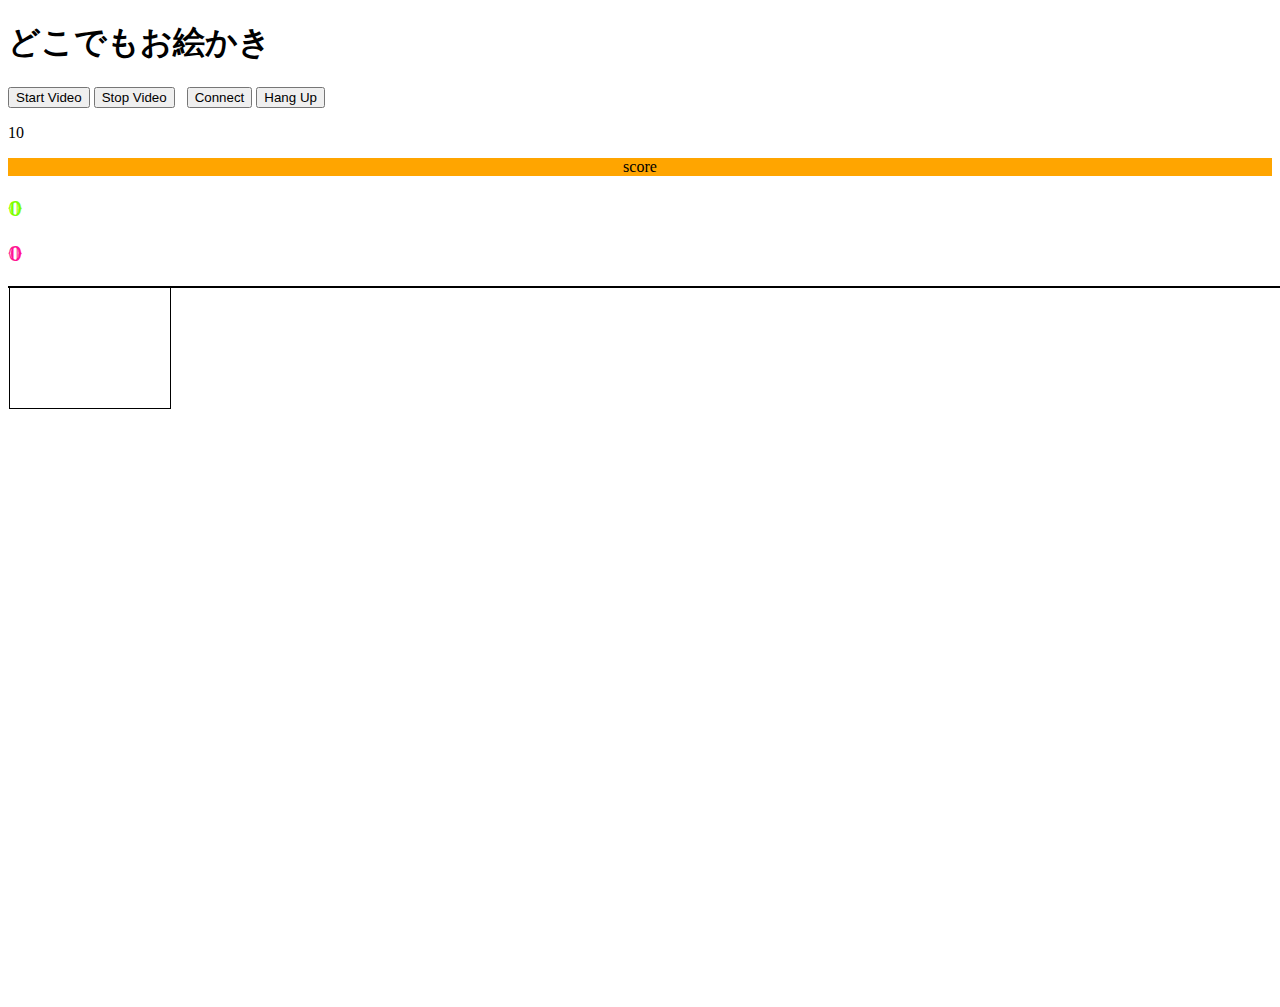
==== index.html @ 883d30c5 "インデント揃えた" ====
<!DOCTYPE html>
<html>
<head>
    <meta charset="utf-8">
    <meta name="viewport" content="width=device-width, initial-scale=1, shrink-to-fit=no">
    <title>どこでもお絵かき</title>
    <meta name="viewport" content="width=device-width,init-scale=1,user-scalable=no,minimum-scale=1,maximum-scale=1">
    <link rel="stylesheet" href="https://stackpath.bootstrapcdn.com/bootstrap/4.5.0/css/bootstrap.min.css" integrity="sha384-9aIt2nRpC12Uk9gS9baDl411NQApFmC26EwAOH8WgZl5MYYxFfc+NcPb1dKGj7Sk" crossorigin="anonymous">
    <script src="js/canvas.js"></script>
    <link rel="stylesheet" href="css/main.css">
</head>
<body onload="mam_draw_init();">
    <h1>どこでもお絵かき</h1>

    <div class="container-fluid">
        <div class="row">
            <div class="col-sm-10">
                <button type="button" onclick="startVideo();" class="btn btn-primary">Start Video</button>
                <button type="button" onclick="stopVideo();" class="btn btn-danger">Stop Video</button>
                &nbsp;
                <button type="button" onclick="connect();" class="btn btn-success">Connect</button>
                <button type="button" onclick="hangUp();" class="btn btn-warning">Hang Up</button>
                <p id=uTime>10</p>
            </div>

            <div class="col-sm-2">
                <p id=score>score</p>
                <div class="row">
                    <div class="col-sm-6">
                        <p id=pointValueMe>0</p>
                    </div>

                    <div class="col-sm-6">
                        <p id=pointValueEn>0</p>
                    </div>
                </div>
            </div>


    
            

        </div>
    </div>

    <div class="container-fluid">
        <div class="row">
            <div class="col-sm-12">

                <div class="video-wrap" id="candiv">
                    <video id="local_video" autoplay muted playsinline style="width: 160px; height: 120px; border: 1px solid black;"></video>
                    <canvas id="can" width="1280px" height="720px"></canvas>
                    <video id="remote_video" autoplay muted playinline width="1280" height="720"></video>   
                </div>

            </div>
        </div>
    </div>
    

    <script src="https://code.jquery.com/jquery-3.5.1.slim.min.js" integrity="sha384-DfXdz2htPH0lsSSs5nCTpuj/zy4C+OGpamoFVy38MVBnE+IbbVYUew+OrCXaRkfj" crossorigin="anonymous"></script>
    <script src="https://cdn.jsdelivr.net/npm/popper.js@1.16.0/dist/umd/popper.min.js" integrity="sha384-Q6E9RHvbIyZFJoft+2mJbHaEWldlvI9IOYy5n3zV9zzTtmI3UksdQRVvoxMfooAo" crossorigin="anonymous"></script>
    <script src="https://stackpath.bootstrapcdn.com/bootstrap/4.5.0/js/bootstrap.min.js" integrity="sha384-OgVRvuATP1z7JjHLkuOU7Xw704+h835Lr+6QL9UvYjZE3Ipu6Tp75j7Bh/kR0JKI" crossorigin="anonymous"></script>
</body>
</html>
---- css/main.css ----
@import url('https://fonts.googleapis.com/css2?family=Bungee+Shade&family=Ewert&family=Parisienne&family=Press+Start+2P&family=Rye&display=swap');

.video-wrap {
    position: relative;
    border:solid 1px #000000;
    width:1280px;
    height:720;
}

#remote_video {
    position: absolute; 
    z-index: 1;
}

#local_video {
    position: absolute;
    z-index: 3;
}

#can {
    position: absolute;
    z-index: 2;
}

#score {
    margin: auto auto;
    text-align: center;
    background: orange;
}

#pointValueMe {
    color: #7fff00;
    font-family: 'Rye', cursive;
    font-size: 20px;
}

#pointValueEn {
    color: #ff1493;
    font-family: 'Rye', cursive;
    font-size: 20px;
}
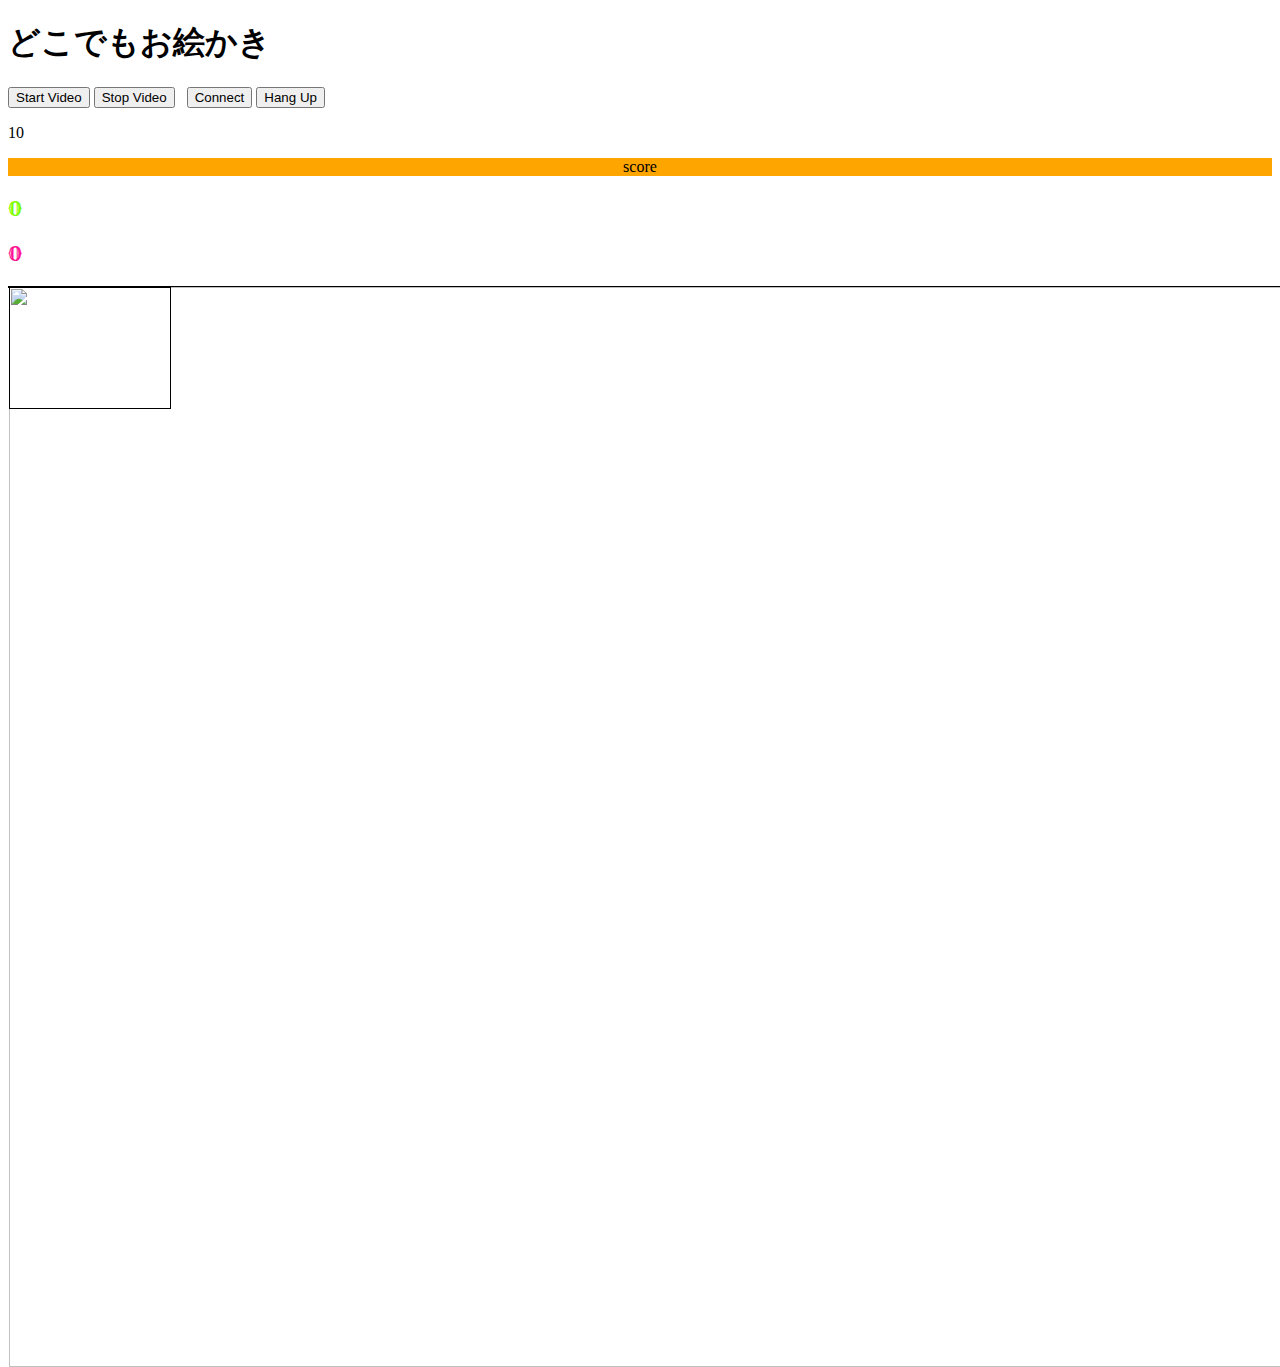
==== commit 7609c56b: "とりあえず静止画は写すことができたけど、URLがクソなのかmotionjpegではない。 axisのマニュアルが貧相すぎてキレそう" ====
--- a/index.html
+++ b/index.html
@@ -5,6 +5,7 @@
     <meta name="viewport" content="width=device-width, initial-scale=1, shrink-to-fit=no">
     <title>どこでもお絵かき</title>
     <meta name="viewport" content="width=device-width,init-scale=1,user-scalable=no,minimum-scale=1,maximum-scale=1">
+    <meta http-equiv="Cache-Control" content="no-cache">
     <link rel="stylesheet" href="https://stackpath.bootstrapcdn.com/bootstrap/4.5.0/css/bootstrap.min.css" integrity="sha384-9aIt2nRpC12Uk9gS9baDl411NQApFmC26EwAOH8WgZl5MYYxFfc+NcPb1dKGj7Sk" crossorigin="anonymous">
     <script src="js/canvas.js"></script>
     <link rel="stylesheet" href="css/main.css">
@@ -50,7 +51,8 @@
                 <div class="video-wrap" id="candiv">
                     <video id="local_video" autoplay muted playsinline style="width: 160px; height: 120px; border: 1px solid black;"></video>
                     <canvas id="can" width="1280px" height="720px"></canvas>
-                    <video id="remote_video" autoplay muted playinline width="1280" height="720"></video>   
+
+                    <img id="remote_video" src="http://192.168.0.90/axis-cgi/jpg/image.cgi">
                 </div>
 
             </div>
--- a/css/main.css
+++ b/css/main.css
@@ -10,6 +10,8 @@
 #remote_video {
     position: absolute; 
     z-index: 1;
+    width: 1920px;
+    height: 1080px;
 }
 
 #local_video {
@@ -38,4 +40,4 @@
     color: #ff1493;
     font-family: 'Rye', cursive;
     font-size: 20px;
-}+}
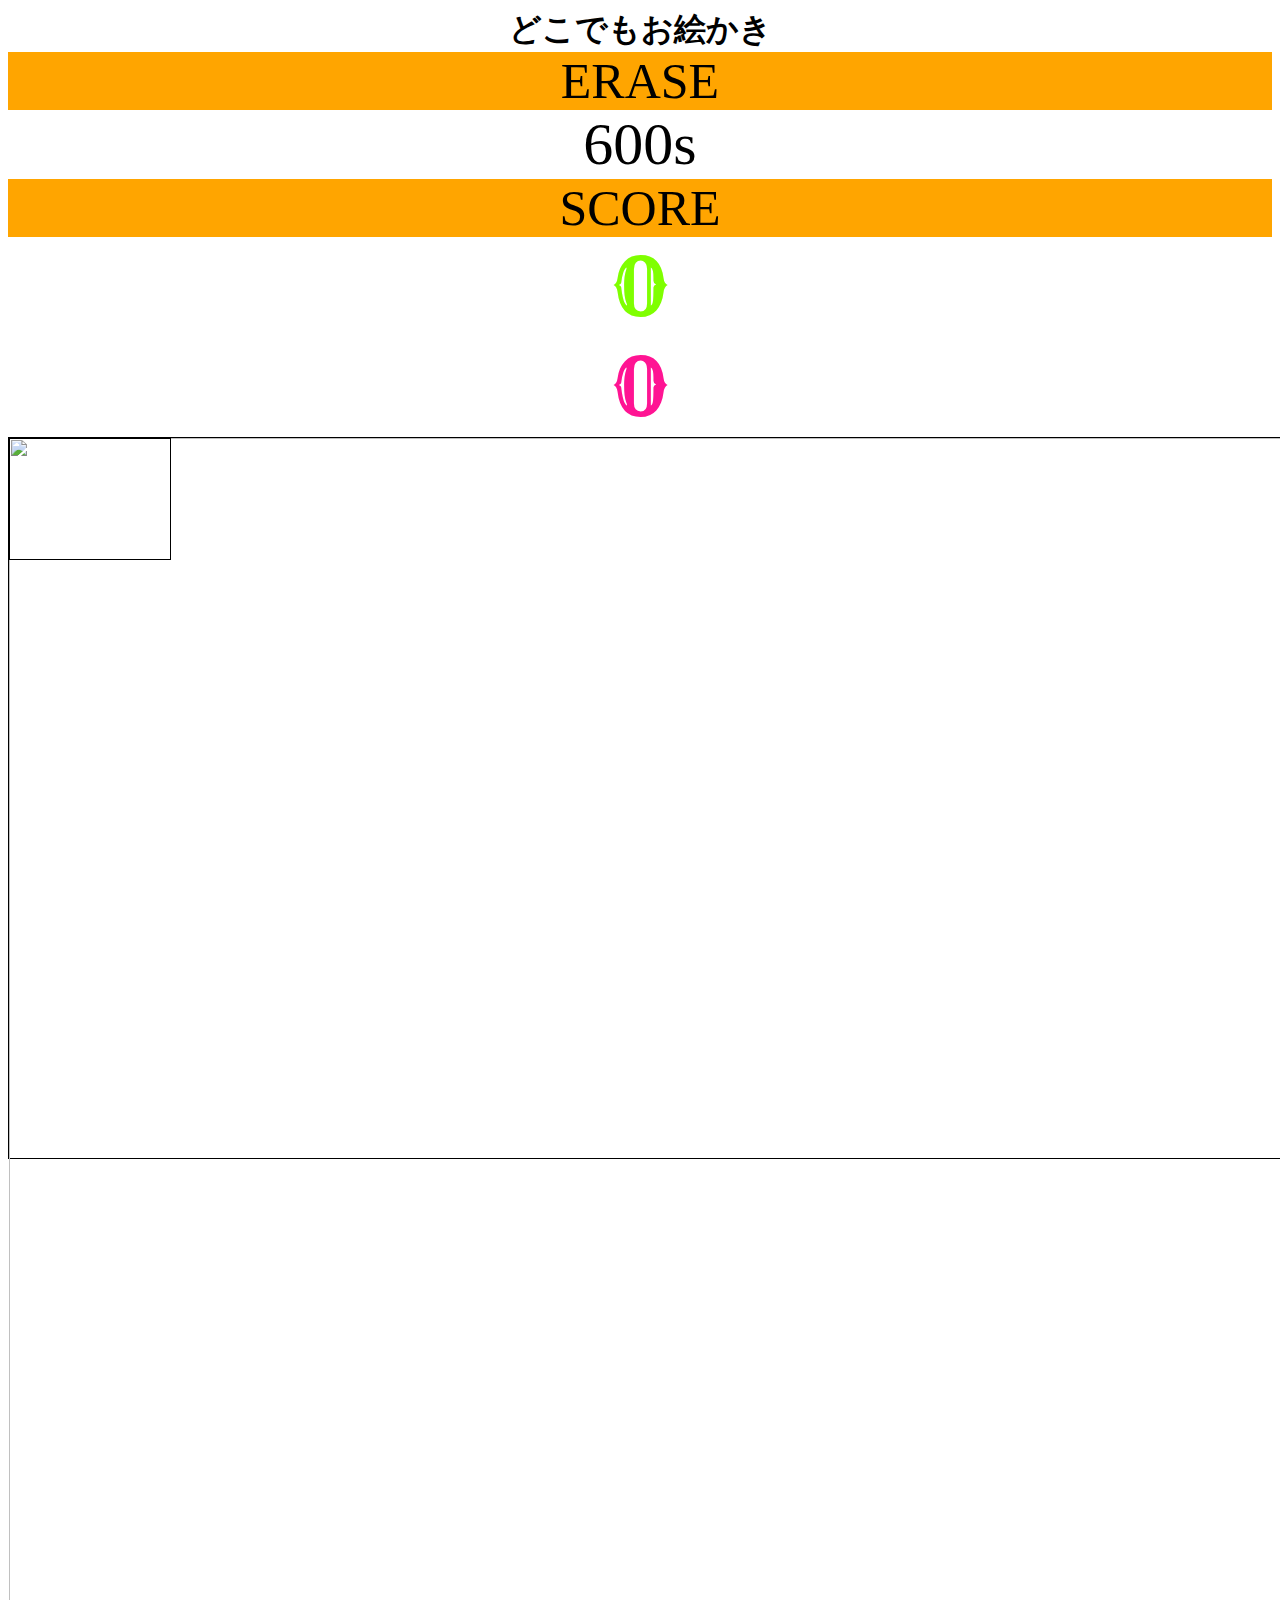
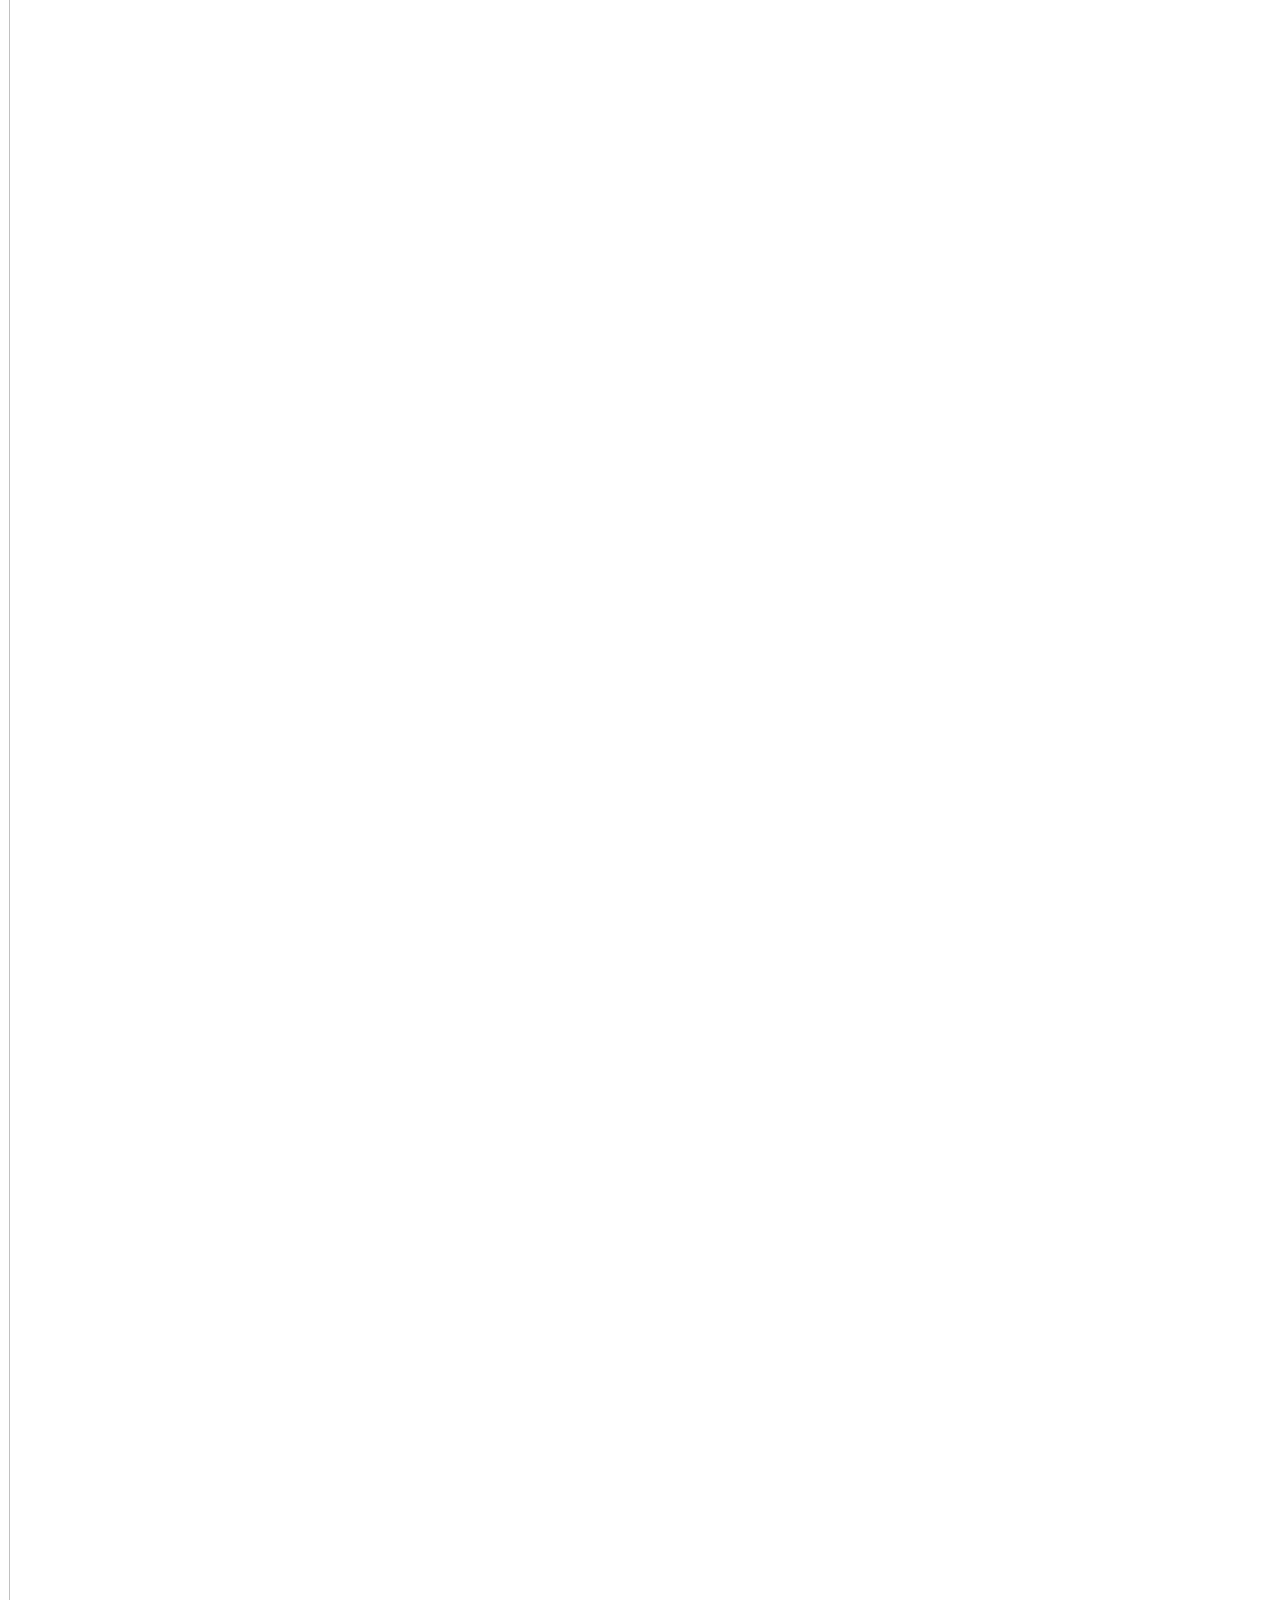
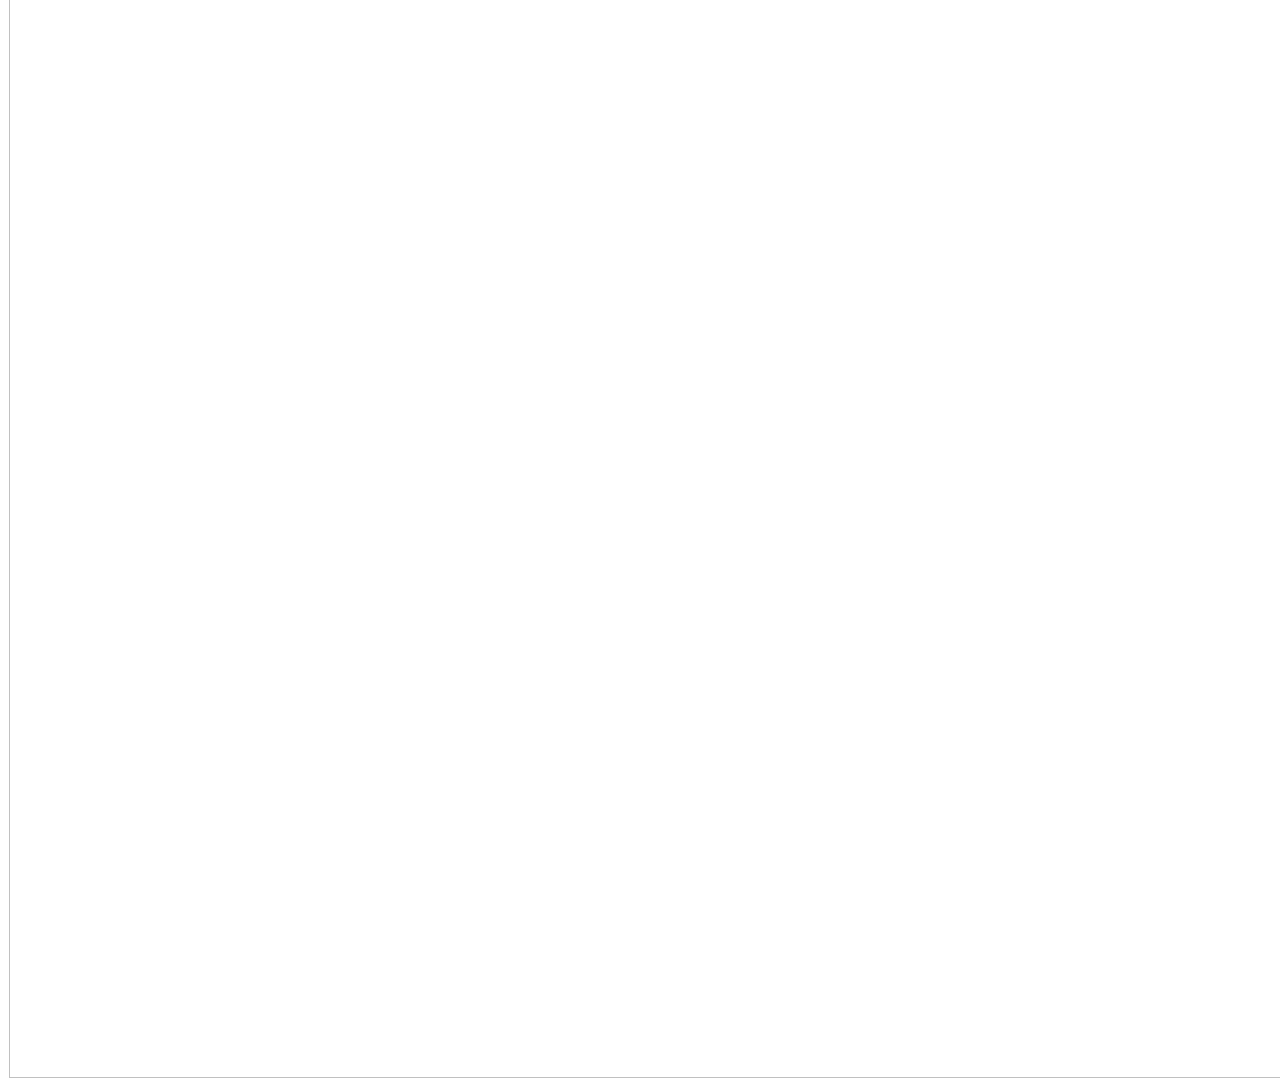
==== commit ecc42797: "motion jpeg webカメラ対応のお絵かき仕様にした。 p2pの設定がクソほどに難しかったのに、あれは一体なんだったんだろう。 しかし、USB接続のカメラで使う際には必要なのでブランチは分けて" ====
--- a/index.html
+++ b/index.html
@@ -11,21 +11,22 @@
     <link rel="stylesheet" href="css/main.css">
 </head>
 <body onload="mam_draw_init();">
+
     <h1>どこでもお絵かき</h1>
 
     <div class="container-fluid">
         <div class="row">
-            <div class="col-sm-10">
-                <button type="button" onclick="startVideo();" class="btn btn-primary">Start Video</button>
-                <button type="button" onclick="stopVideo();" class="btn btn-danger">Stop Video</button>
-                &nbsp;
-                <button type="button" onclick="connect();" class="btn btn-success">Connect</button>
-                <button type="button" onclick="hangUp();" class="btn btn-warning">Hang Up</button>
-                <p id=uTime>10</p>
+            <div class="col-sm-1">
+                <p id="uppercolmn">ERASE</p>
+                <div class="row">
+                    <div class="col-sm-12">
+                        <p id=uTime>600s</p>
+                    </div>
+                </div>
             </div>
 
-            <div class="col-sm-2">
-                <p id=score>score</p>
+            <div class="col-sm-11">
+                <p id="uppercolmn">SCORE</p>
                 <div class="row">
                     <div class="col-sm-6">
                         <p id=pointValueMe>0</p>
@@ -50,9 +51,9 @@
 
                 <div class="video-wrap" id="candiv">
                     <video id="local_video" autoplay muted playsinline style="width: 160px; height: 120px; border: 1px solid black;"></video>
-                    <canvas id="can" width="1280px" height="720px"></canvas>
+                    <canvas id="can" width="2160px" height="3840px"></canvas>
 
-                    <img id="remote_video" src="http://192.168.0.90/axis-cgi/jpg/image.cgi">
+                    <img id="remote_video" src="http://192.168.0.90/axis-cgi/mjpg/video.cgi">
                 </div>
 
             </div>
--- a/css/main.css
+++ b/css/main.css
@@ -4,14 +4,14 @@
     position: relative;
     border:solid 1px #000000;
     width:1280px;
-    height:720;
+    height:720px;
 }
 
 #remote_video {
     position: absolute; 
     z-index: 1;
-    width: 1920px;
-    height: 1080px;
+    width: 2160px;
+    height: 3840px;
 }
 
 #local_video {
@@ -24,20 +24,42 @@
     z-index: 2;
 }
 
-#score {
+h1 {
+    margin: auto auto;
+    text-align: center;
+}
+
+#uTime {
+    margin: auto auto;
+    text-align: center;
+    font-size: 60px;
+}
+
+#uppercolmn {
     margin: auto auto;
     text-align: center;
     background: orange;
+    font-size: 50px;
 }
 
 #pointValueMe {
+    margin: auto auto;
+    text-align: center;
     color: #7fff00;
     font-family: 'Rye', cursive;
-    font-size: 20px;
+    font-size: 80px;
+    border-bottom: solid;
+    border-color: #7fff00;
+    border-width: 0px;
 }
 
 #pointValueEn {
+    margin: auto auto;
+    text-align: center;
     color: #ff1493;
     font-family: 'Rye', cursive;
-    font-size: 20px;
+    font-size: 80px;
+    border-bottom: solid;
+    border-color: #ff1493;
+    border-width: 0px;
 }
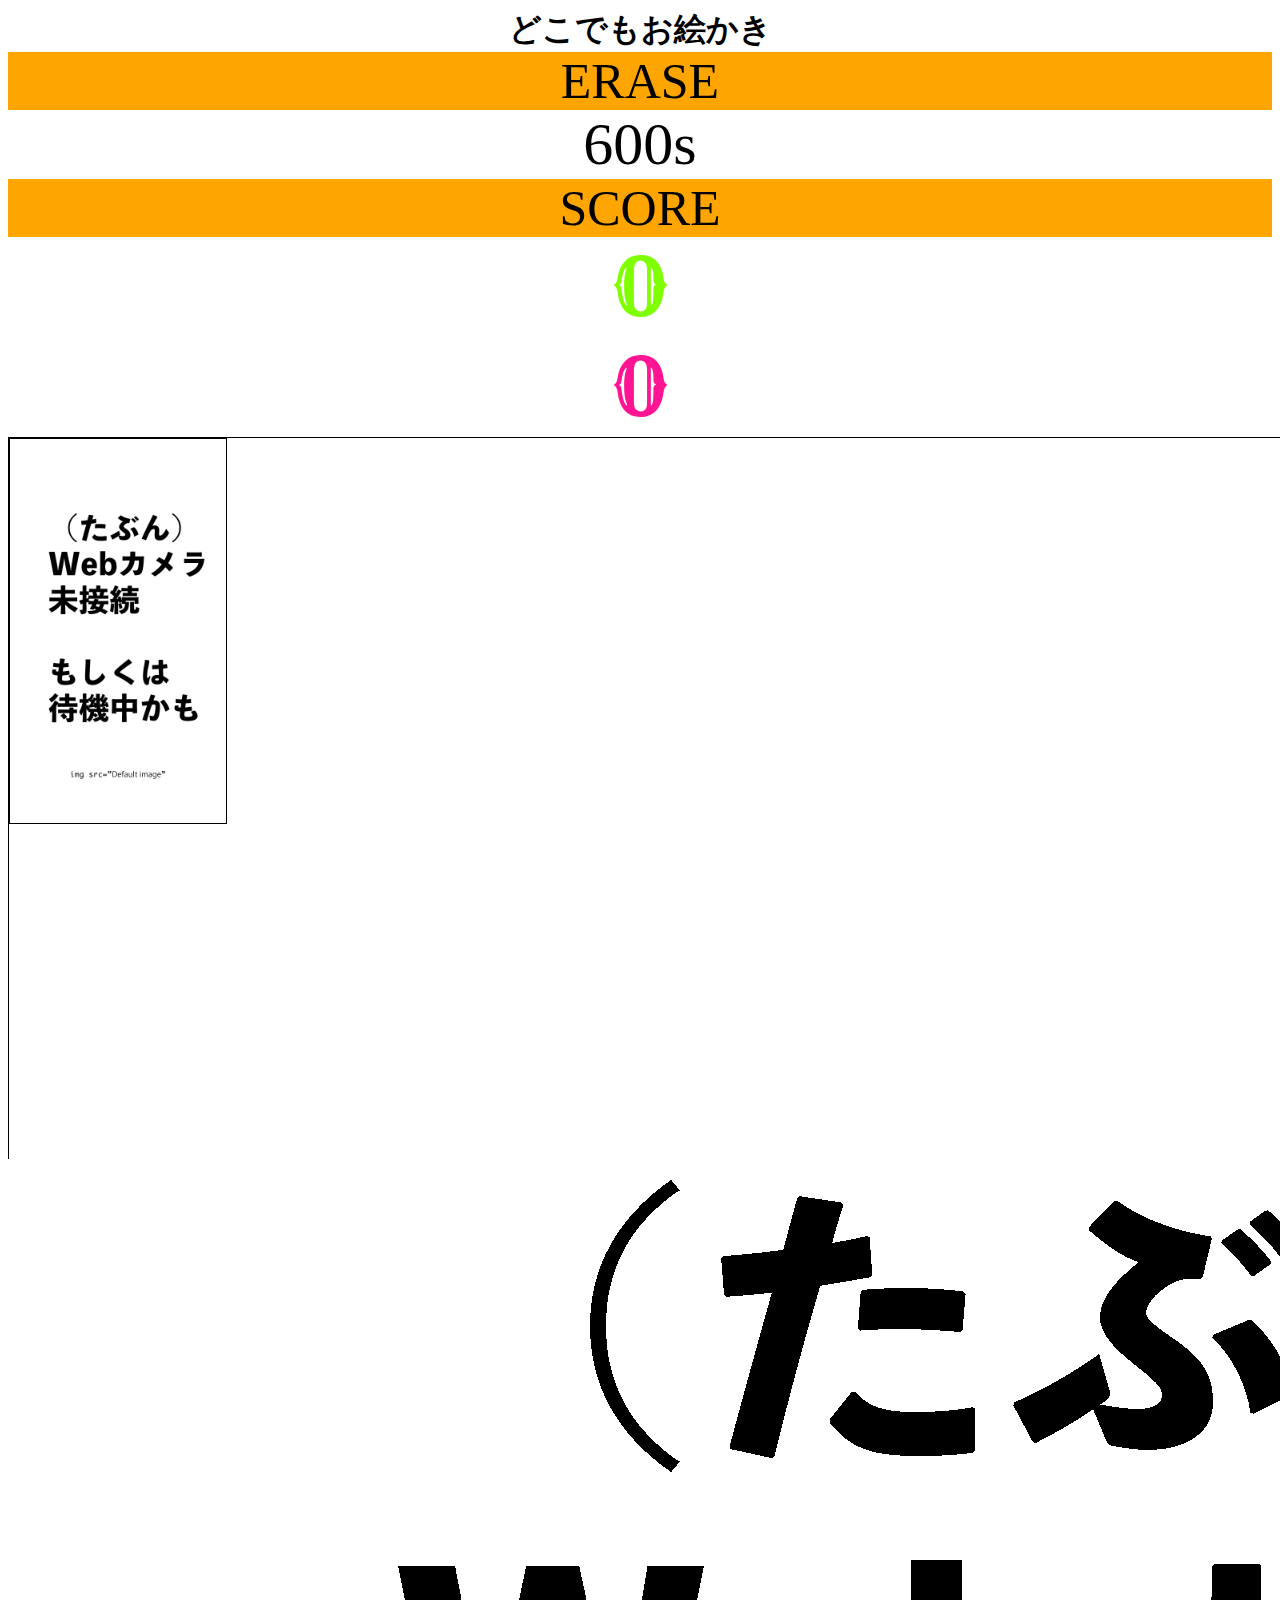
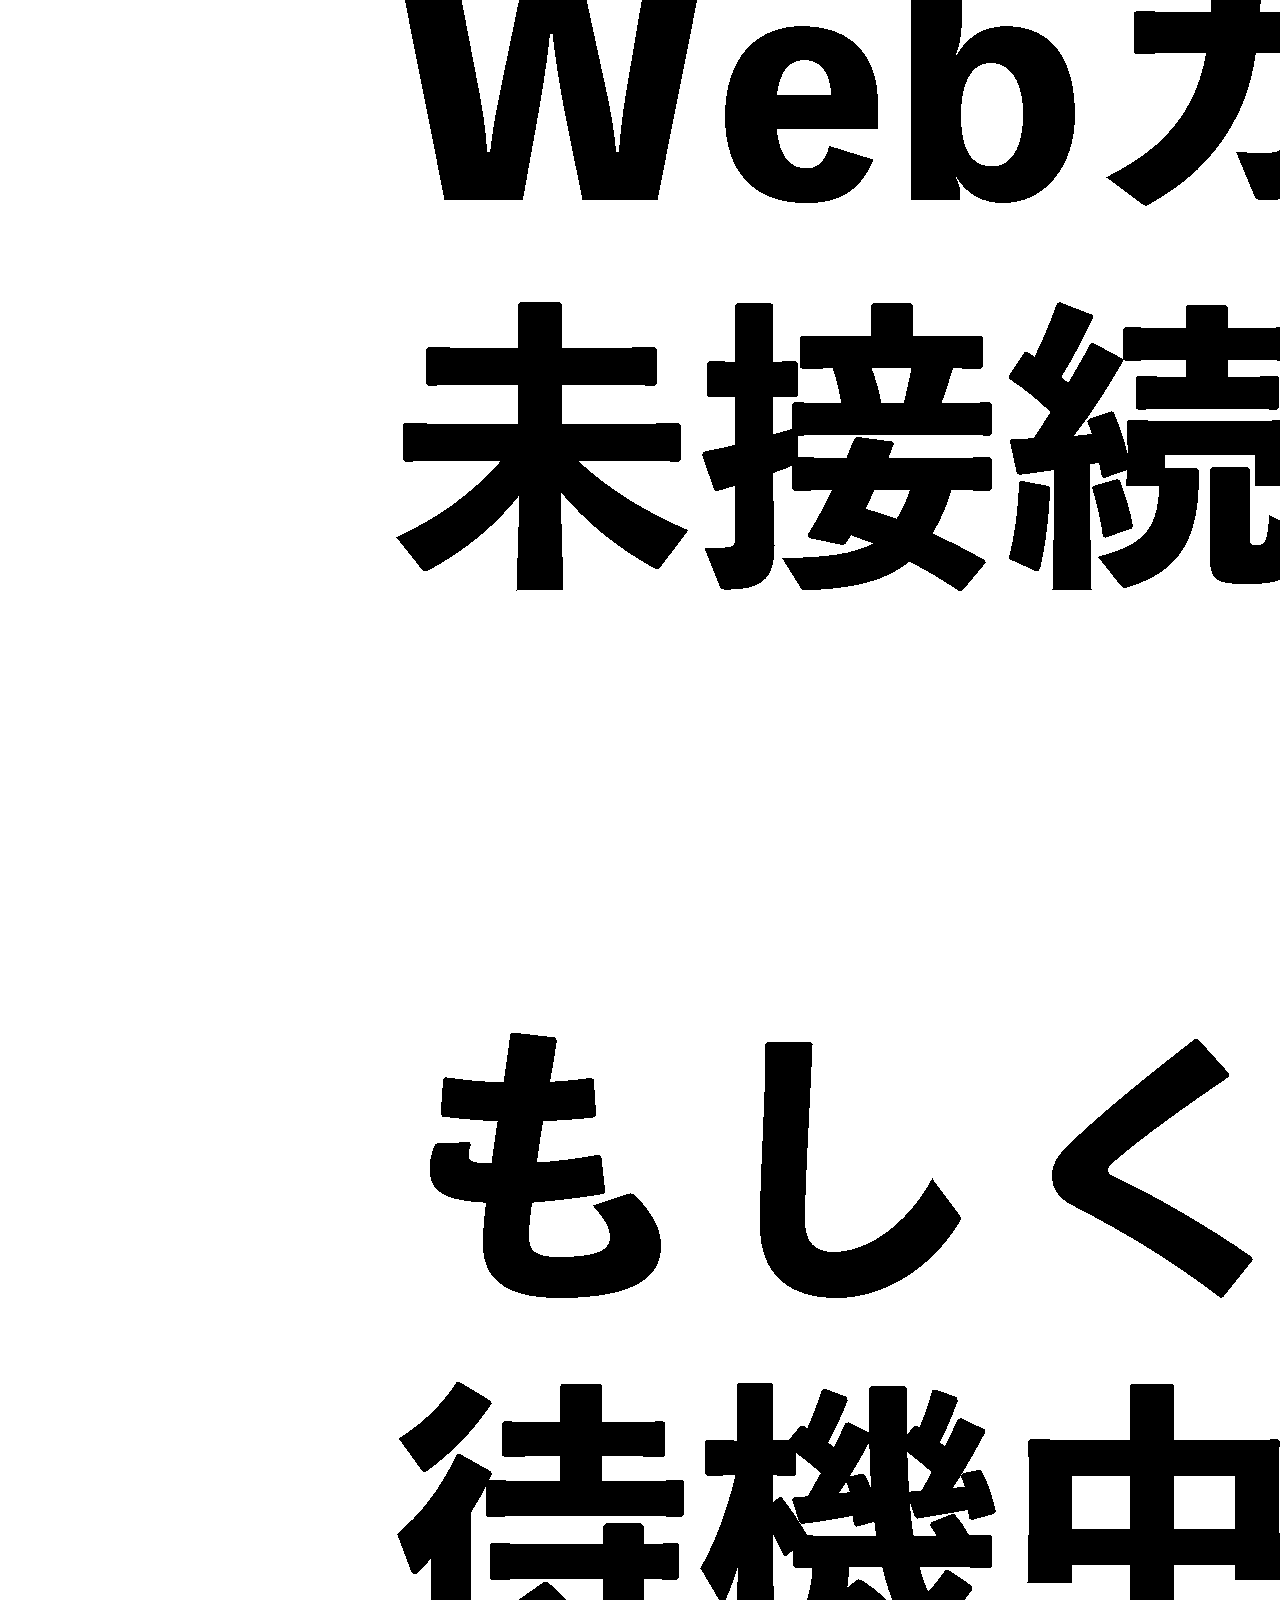
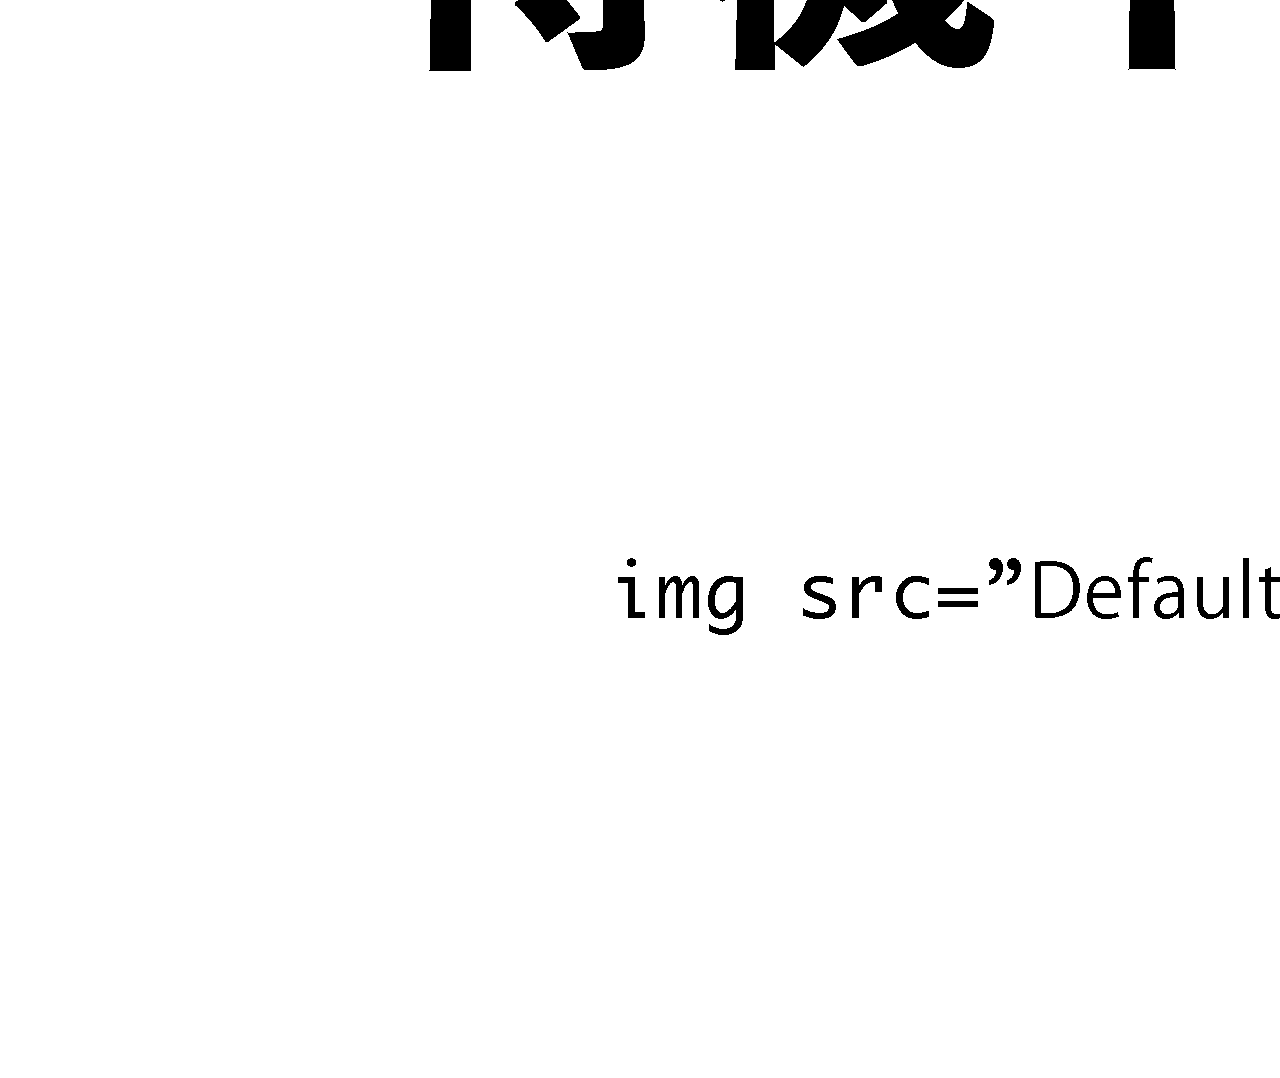
==== commit 1a64ed60: "4k用にUIを調整。Web振り分けカメラ対応 Webカメラの振り分けは、jsのwhichvideo()で、 var myid = サーバーからもらえる を使って 振り分け。" ====
--- a/index.html
+++ b/index.html
@@ -50,10 +50,10 @@
             <div class="col-sm-12">
 
                 <div class="video-wrap" id="candiv">
-                    <video id="local_video" autoplay muted playsinline style="width: 160px; height: 120px; border: 1px solid black;"></video>
+                    <img id="local_video" src="./images/Default_image.png"></img>
                     <canvas id="can" width="2160px" height="3840px"></canvas>
 
-                    <img id="remote_video" src="http://192.168.0.90/axis-cgi/mjpg/video.cgi">
+                    <img id="remote_video" src="./images/Default_image.png"></img>
                 </div>
 
             </div>
--- a/css/main.css
+++ b/css/main.css
@@ -17,6 +17,9 @@
 #local_video {
     position: absolute;
     z-index: 3;
+    width: 216px;
+    height: 384px;
+    border: solid 1px #000000;
 }
 
 #can {
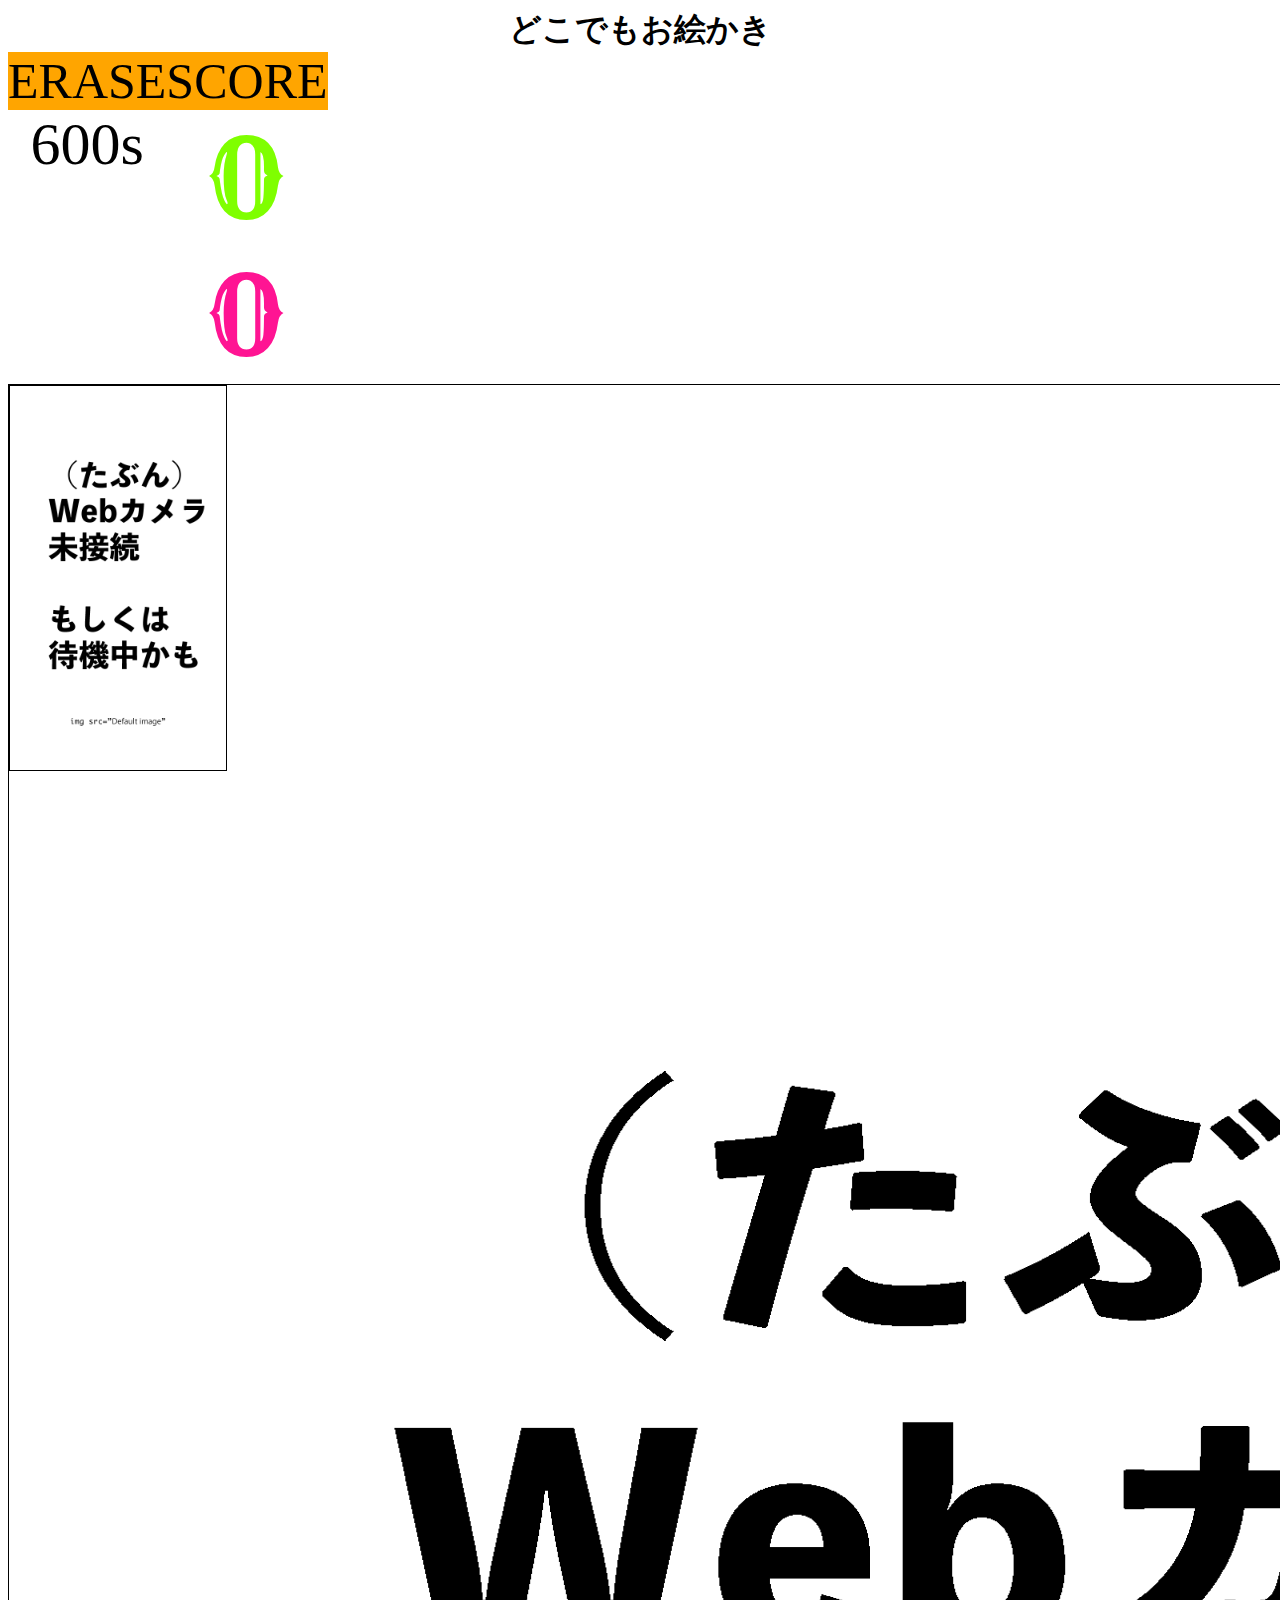
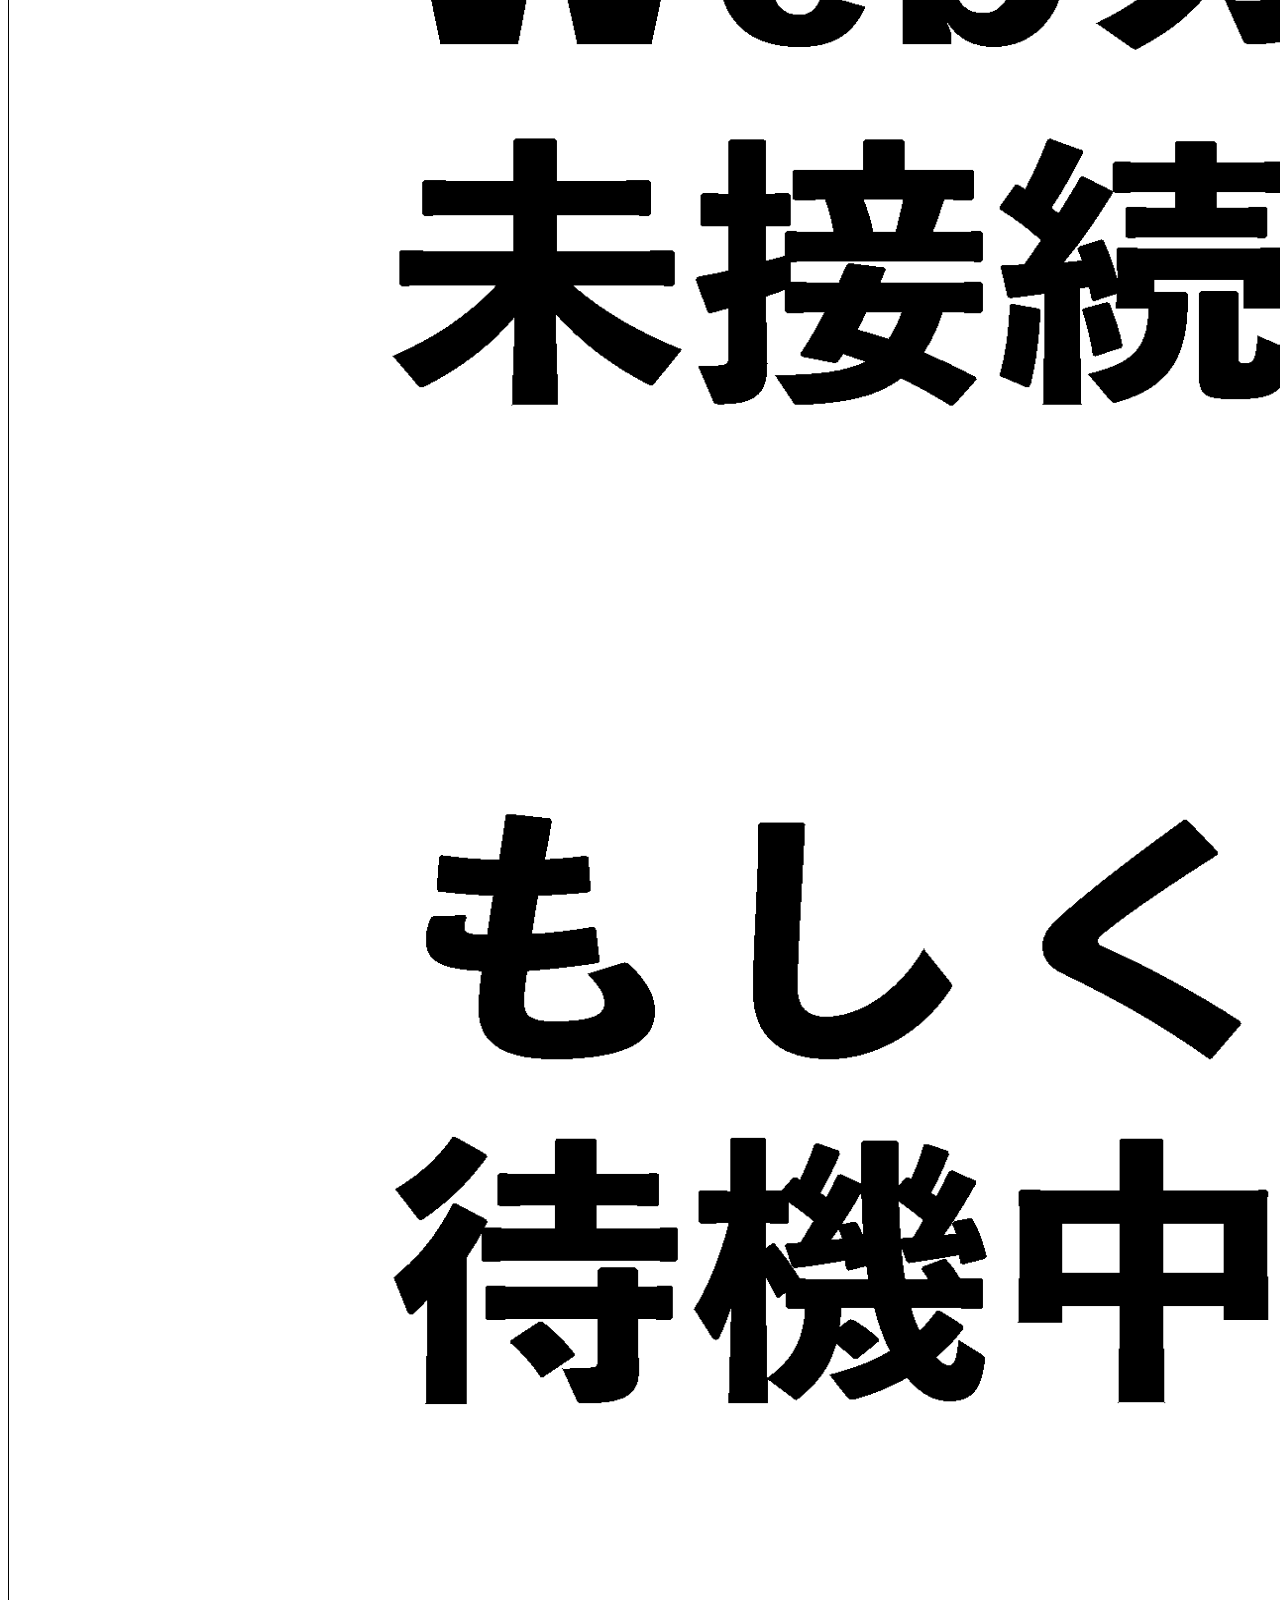
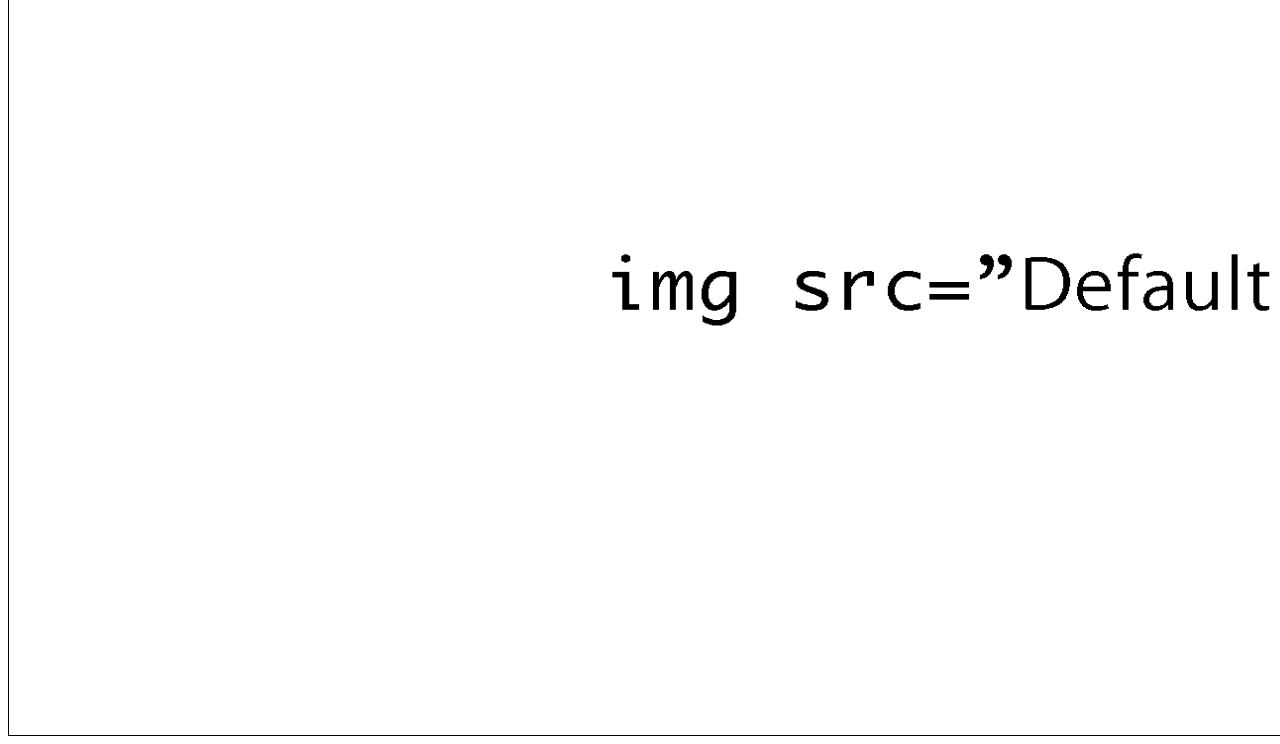
==== commit 07f1dfc7: "全部入れて、綺麗に4kにおさまるようにした。 めちゃくちゃ勘でデベロッパーツール見ながらpx合わせたけど これが正当なやり方とは思えないw" ====
--- a/index.html
+++ b/index.html
@@ -15,8 +15,9 @@
     <h1>どこでもお絵かき</h1>
 
     <div class="container-fluid">
-        <div class="row">
-            <div class="col-sm-1">
+        <div class="row row-eq-height">
+
+            <div class="col-sm-1 topcolmn">
                 <p id="uppercolmn">ERASE</p>
                 <div class="row">
                     <div class="col-sm-12">
@@ -25,7 +26,7 @@
                 </div>
             </div>
 
-            <div class="col-sm-11">
+            <div class="col-sm-11 topcolmn">
                 <p id="uppercolmn">SCORE</p>
                 <div class="row">
                     <div class="col-sm-6">
@@ -38,10 +39,6 @@
                 </div>
             </div>
 
-
-    
-            
-
         </div>
     </div>
 
@@ -51,7 +48,7 @@
 
                 <div class="video-wrap" id="candiv">
                     <img id="local_video" src="./images/Default_image.png"></img>
-                    <canvas id="can" width="2160px" height="3840px"></canvas>
+                    <canvas id="can" width="2140px" height="3550px"></canvas>
 
                     <img id="remote_video" src="./images/Default_image.png"></img>
                 </div>
--- a/css/main.css
+++ b/css/main.css
@@ -2,16 +2,25 @@
 
 .video-wrap {
     position: relative;
-    border:solid 1px #000000;
-    width:1280px;
-    height:720px;
+    border: solid 1px #000000;
+    width: 2140px;
+    height: 3550px;
+}
+
+.row-eq-height {
+    display: flex;
+    flex-wrap: wrap;
+}
+
+.topcolmn {
+    height: 100%;
 }
 
 #remote_video {
     position: absolute; 
     z-index: 1;
-    width: 2160px;
-    height: 3840px;
+    width: 2140px;
+    height: 3550px;
 }
 
 #local_video {
@@ -50,7 +59,7 @@
     text-align: center;
     color: #7fff00;
     font-family: 'Rye', cursive;
-    font-size: 80px;
+    font-size: 110px;
     border-bottom: solid;
     border-color: #7fff00;
     border-width: 0px;
@@ -61,7 +70,7 @@
     text-align: center;
     color: #ff1493;
     font-family: 'Rye', cursive;
-    font-size: 80px;
+    font-size: 110px;
     border-bottom: solid;
     border-color: #ff1493;
     border-width: 0px;
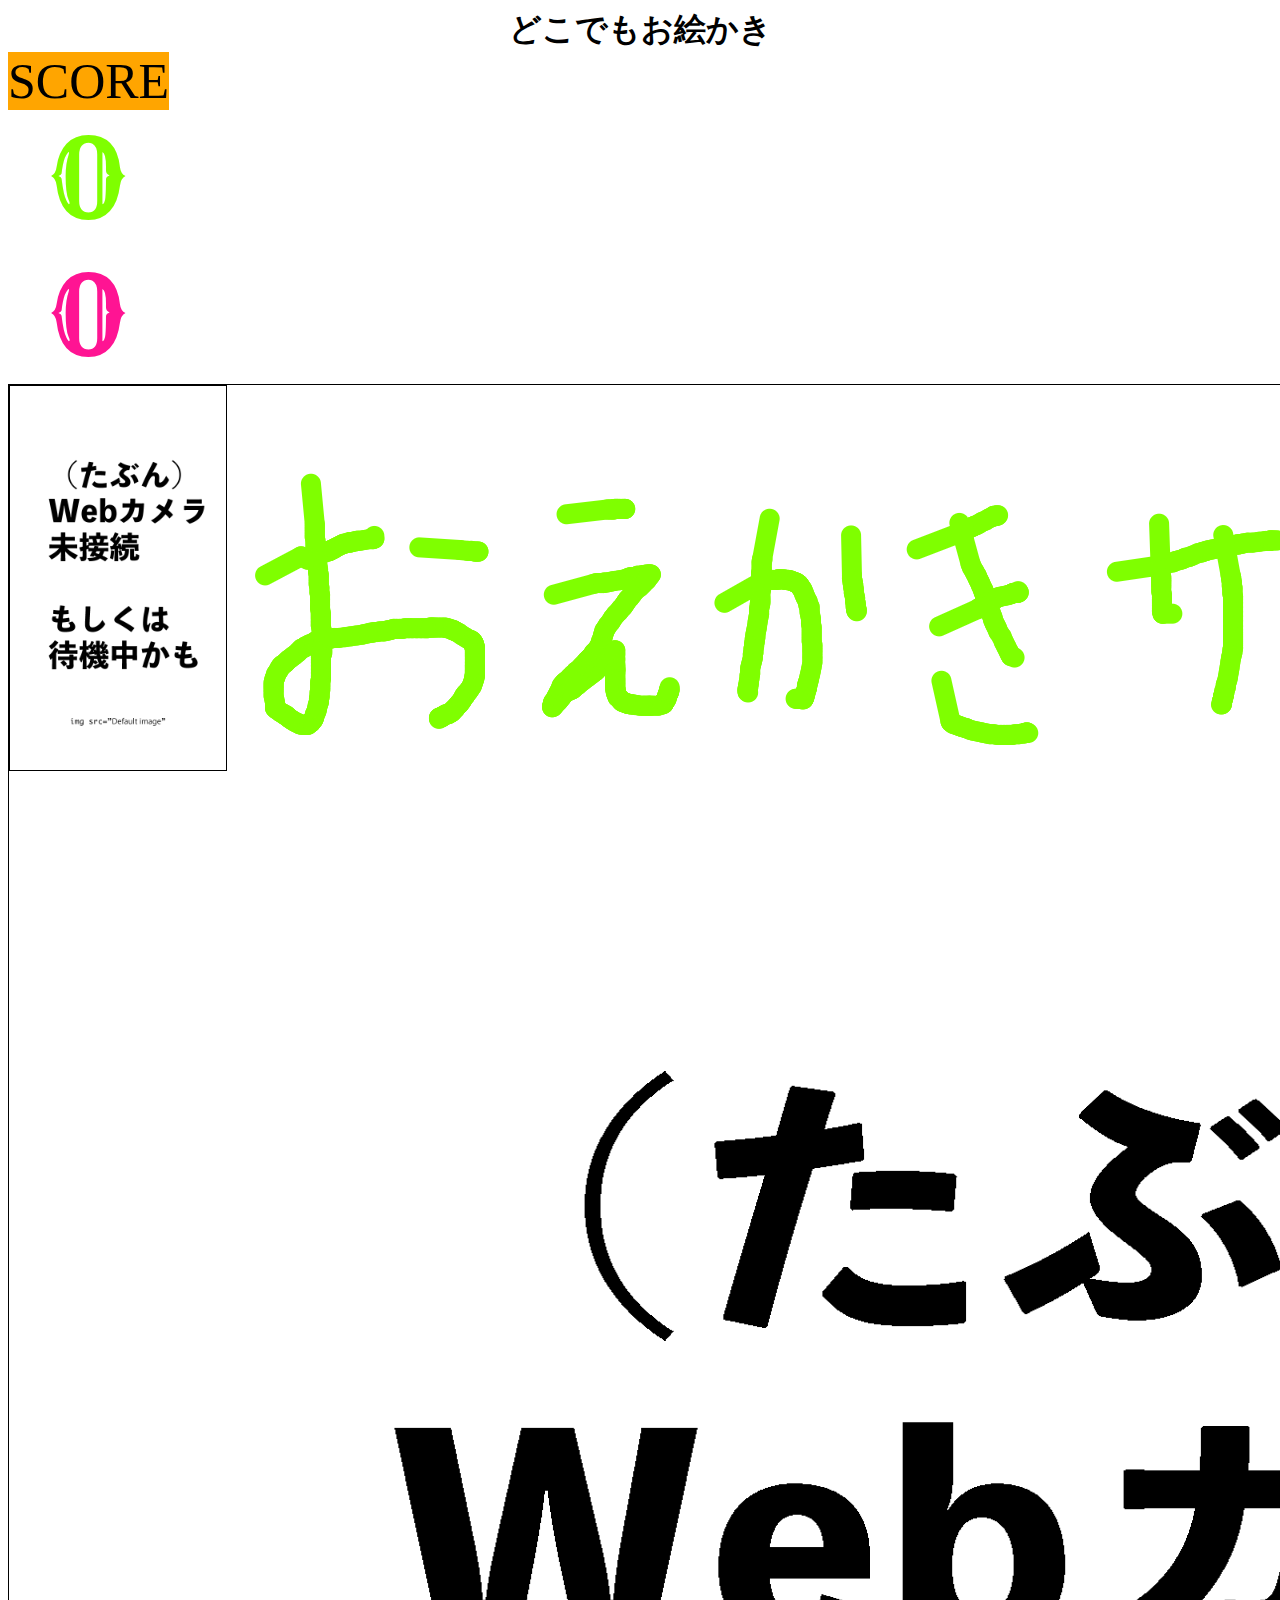
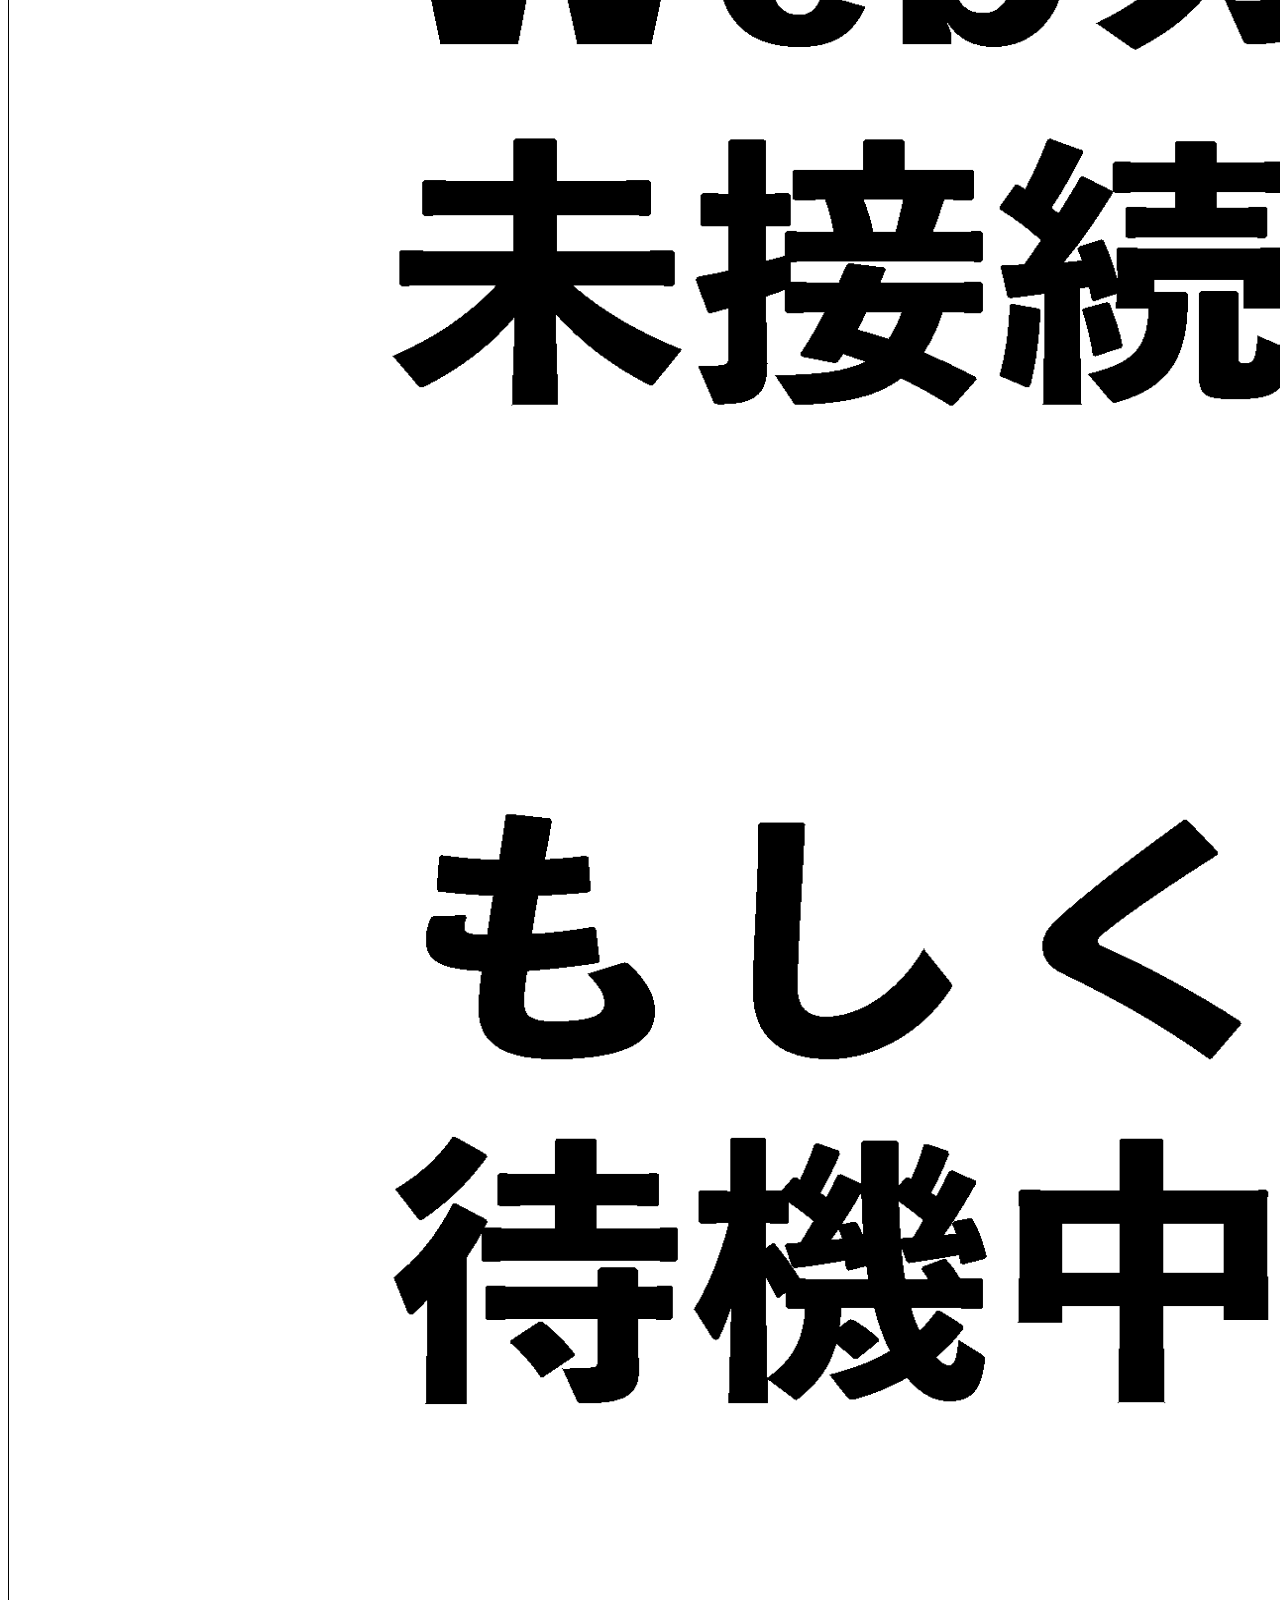
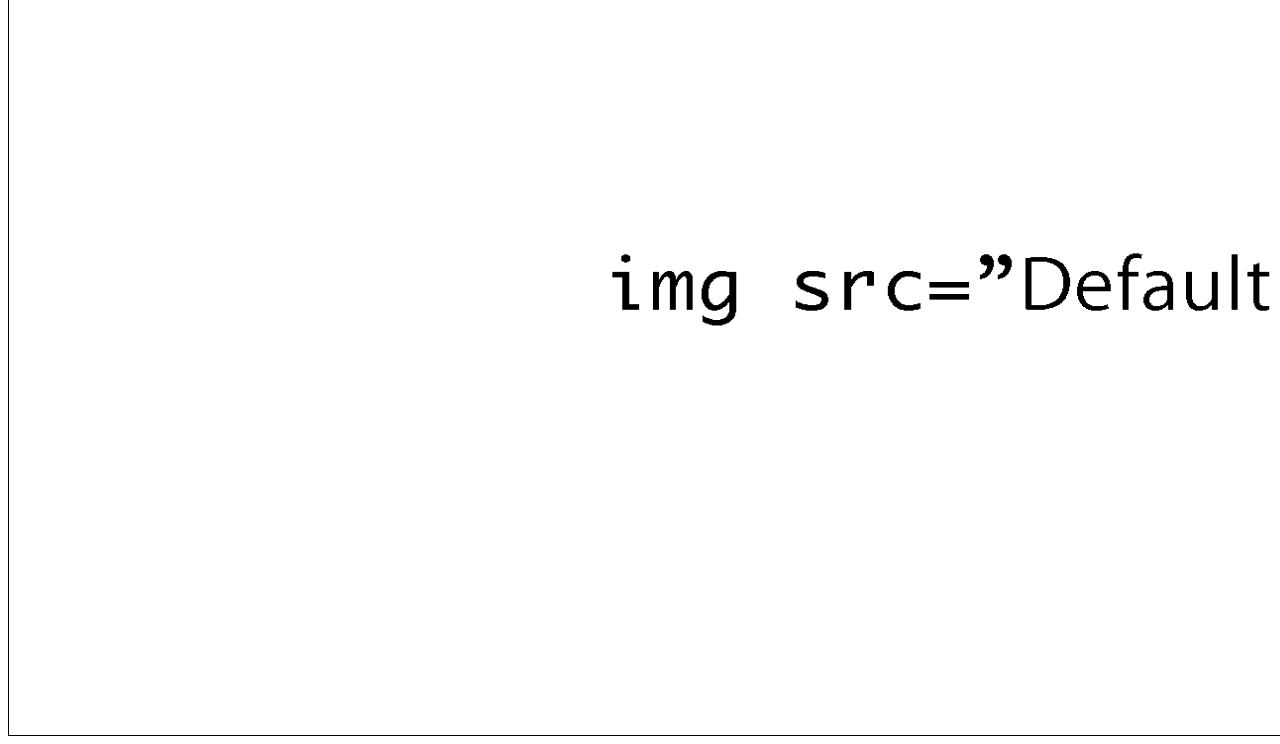
==== commit 558e6def: "デフォルトのキャンバスをロード resolved #16" ====
--- a/index.html
+++ b/index.html
@@ -17,16 +17,8 @@
     <div class="container-fluid">
         <div class="row row-eq-height">
 
-            <div class="col-sm-1 topcolmn">
-                <p id="uppercolmn">ERASE</p>
-                <div class="row">
-                    <div class="col-sm-12">
-                        <p id=uTime>600s</p>
-                    </div>
-                </div>
-            </div>
 
-            <div class="col-sm-11 topcolmn">
+            <div class="col-sm-12 topcolmn">
                 <p id="uppercolmn">SCORE</p>
                 <div class="row">
                     <div class="col-sm-6">
@@ -56,7 +48,7 @@
             </div>
         </div>
     </div>
-    
+
 
     <script src="https://code.jquery.com/jquery-3.5.1.slim.min.js" integrity="sha384-DfXdz2htPH0lsSSs5nCTpuj/zy4C+OGpamoFVy38MVBnE+IbbVYUew+OrCXaRkfj" crossorigin="anonymous"></script>
     <script src="https://cdn.jsdelivr.net/npm/popper.js@1.16.0/dist/umd/popper.min.js" integrity="sha384-Q6E9RHvbIyZFJoft+2mJbHaEWldlvI9IOYy5n3zV9zzTtmI3UksdQRVvoxMfooAo" crossorigin="anonymous"></script>
